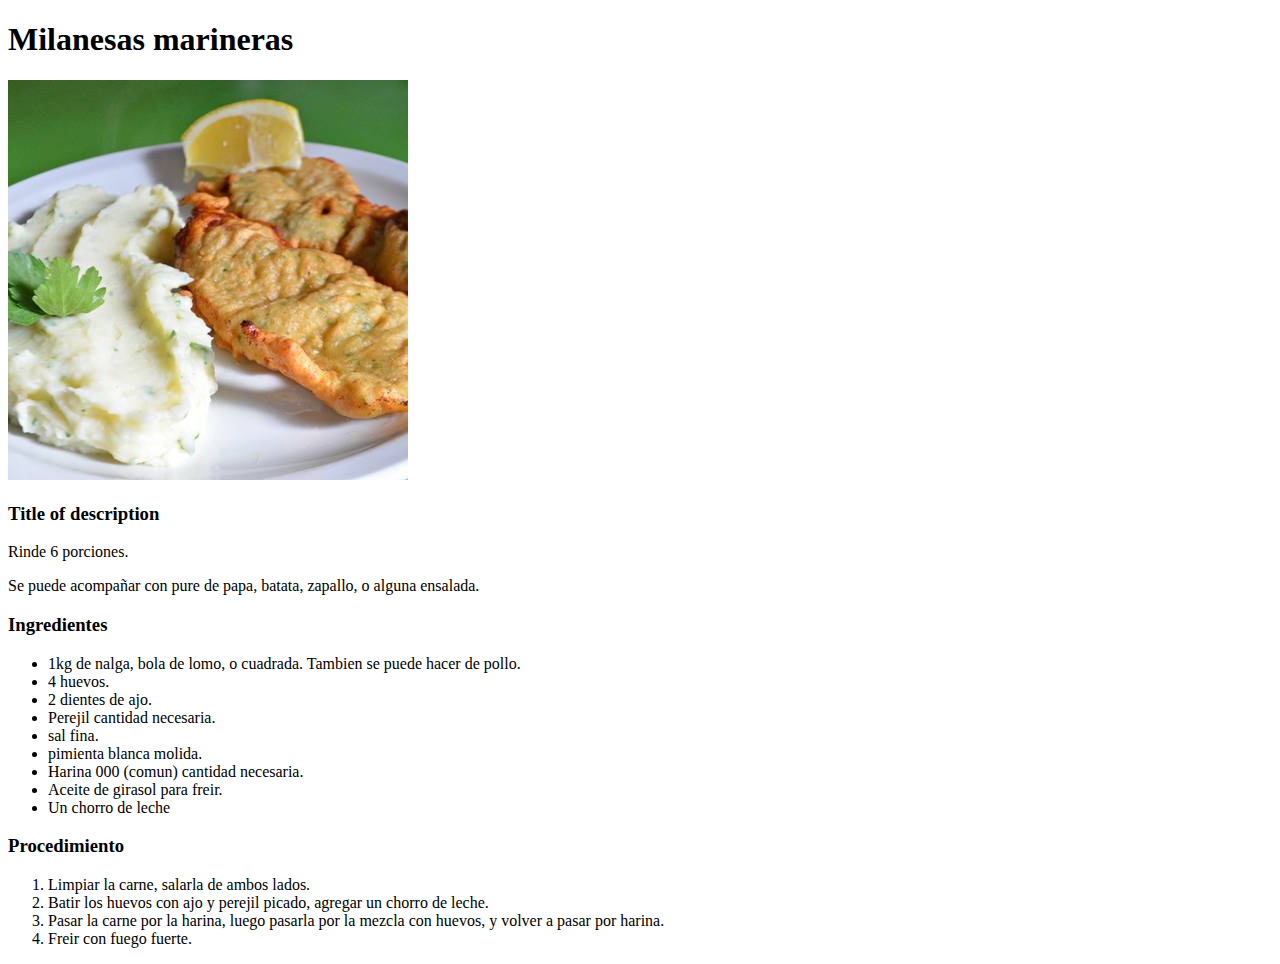
==== recipes/milanesa-marinera.html @ 0228ad3c "files system generated and html structure created in the three recipes, next is to add the css" ====
<!DOCTYPE html>
<html lang="en">
<head>
    <meta charset="UTF-8">
    <meta http-equiv="X-UA-Compatible" content="IE=edge">
    <meta name="viewport" content="width=device-width, initial-scale=1.0">
    <title>Marineras</title>
</head>
<body>
    <h1>Milanesas marineras</h1>
    <img src="../images/milanes-marinera.jpg" alt="A delicious plate of ">
    <h3>Title of description</h3>
    <p>Rinde 6 porciones.</p>
    <p>Se puede acompañar con pure de papa, batata, zapallo, o alguna ensalada.</p>
    <h3>Ingredientes</h3>
    <ul>
        <li>1kg de nalga, bola de lomo, o cuadrada. Tambien se puede hacer de pollo.</li>
        <li>4 huevos.</li>
        <li>2 dientes de ajo.</li>
        <li>Perejil cantidad necesaria.</li>
        <li>sal fina.</li>
        <li>pimienta blanca molida.</li>
        <li>Harina 000 (comun) cantidad necesaria.</li>
        <li>Aceite de girasol para freir.</li>
        <li>Un chorro de leche</li>
    </ul>
    <h3>Procedimiento</h3>
    <ol>
        <li>Limpiar la carne, salarla de ambos lados.</li>
        <li>Batir los huevos con ajo y perejil picado, agregar un chorro de leche.</li>
        <li>Pasar la carne por la harina, luego pasarla por la mezcla con huevos, y volver a pasar por harina.</li>
        <li>Freir con fuego fuerte.</li>
    </ol>
</body>
</html>
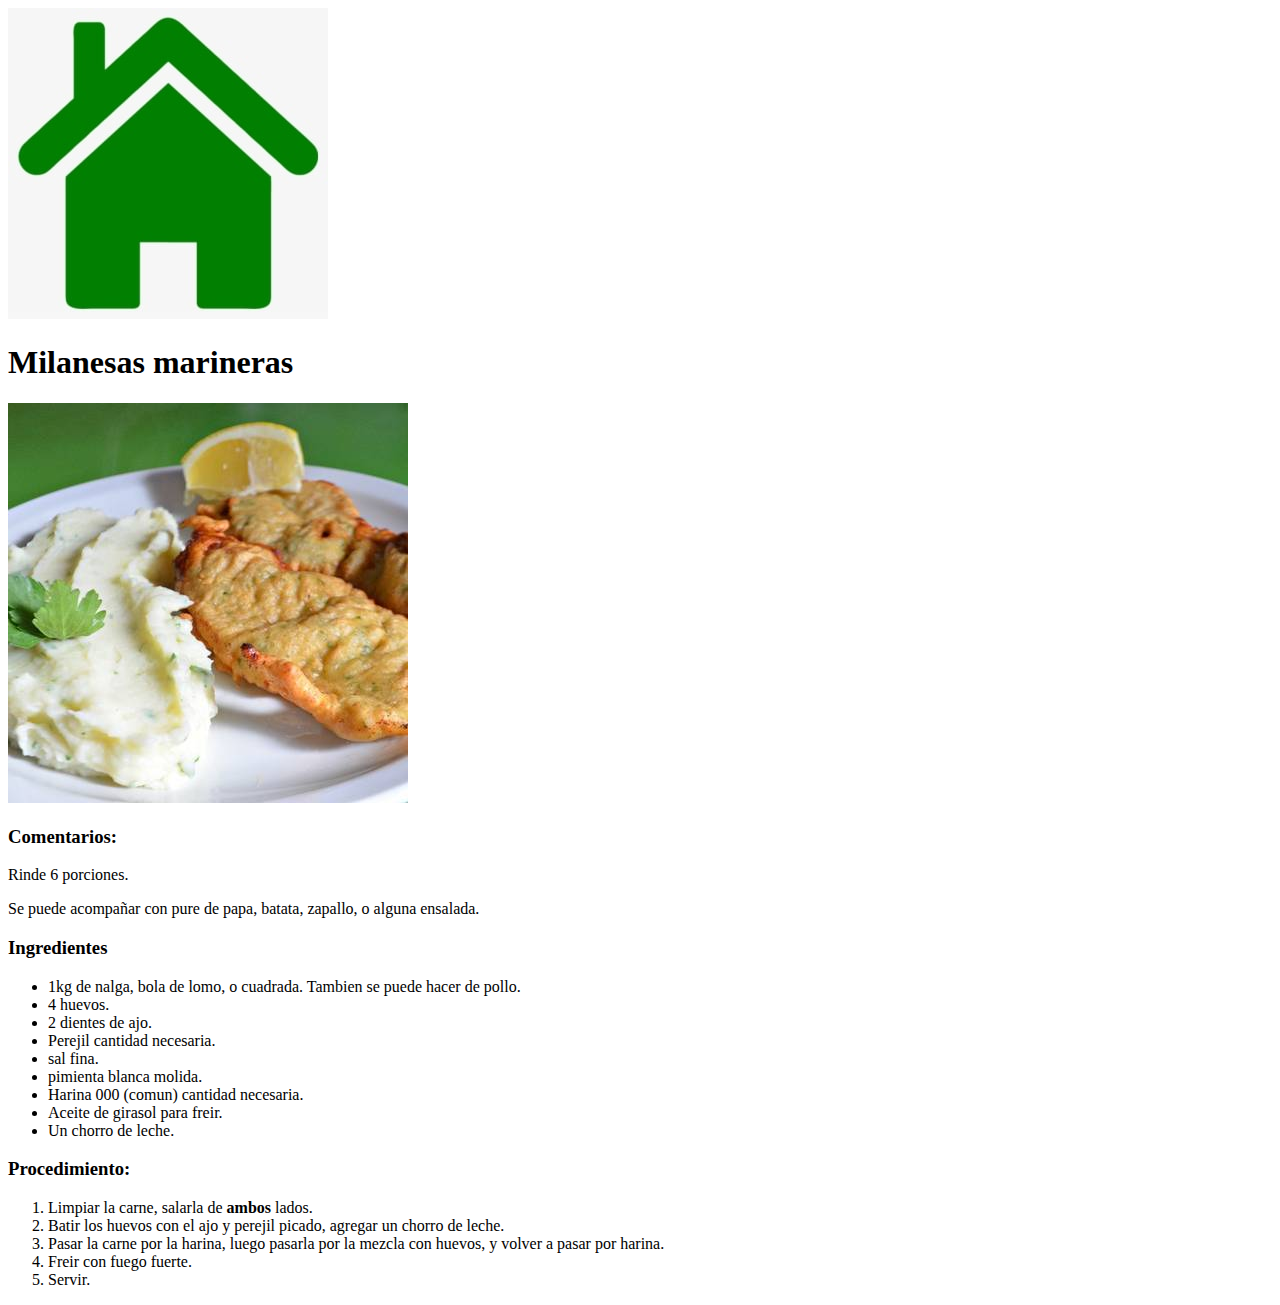
==== commit 0b39fe56: "added a link to home page (index) and corrected typos in the recipes instructions, also corrected th" ====
--- a/recipes/milanesa-marinera.html
+++ b/recipes/milanesa-marinera.html
@@ -1,15 +1,16 @@
 <!DOCTYPE html>
-<html lang="en">
+<html lang="es">
 <head>
     <meta charset="UTF-8">
     <meta http-equiv="X-UA-Compatible" content="IE=edge">
     <meta name="viewport" content="width=device-width, initial-scale=1.0">
-    <title>Marineras</title>
+    <title>Milanesas marineras</title>
 </head>
 <body>
+    <a href="../index.html"><img src="../images/home-icon.jpg" alt="home-icon"></a>
     <h1>Milanesas marineras</h1>
-    <img src="../images/milanes-marinera.jpg" alt="A delicious plate of ">
-    <h3>Title of description</h3>
+    <img src="../images/milanes-marinera.jpg" alt="Un plato de milanesas marineras">
+    <h3>Comentarios:</h3>
     <p>Rinde 6 porciones.</p>
     <p>Se puede acompañar con pure de papa, batata, zapallo, o alguna ensalada.</p>
     <h3>Ingredientes</h3>
@@ -22,14 +23,15 @@
         <li>pimienta blanca molida.</li>
         <li>Harina 000 (comun) cantidad necesaria.</li>
         <li>Aceite de girasol para freir.</li>
-        <li>Un chorro de leche</li>
+        <li>Un chorro de leche.</li>
     </ul>
-    <h3>Procedimiento</h3>
+    <h3>Procedimiento:</h3>
     <ol>
-        <li>Limpiar la carne, salarla de ambos lados.</li>
-        <li>Batir los huevos con ajo y perejil picado, agregar un chorro de leche.</li>
+        <li>Limpiar la carne, salarla de <strong>ambos</strong> lados.</li>
+        <li>Batir los huevos con el ajo y perejil picado, agregar un chorro de leche.</li>
         <li>Pasar la carne por la harina, luego pasarla por la mezcla con huevos, y volver a pasar por harina.</li>
         <li>Freir con fuego fuerte.</li>
+        <li>Servir.</li>
     </ol>
 </body>
 </html>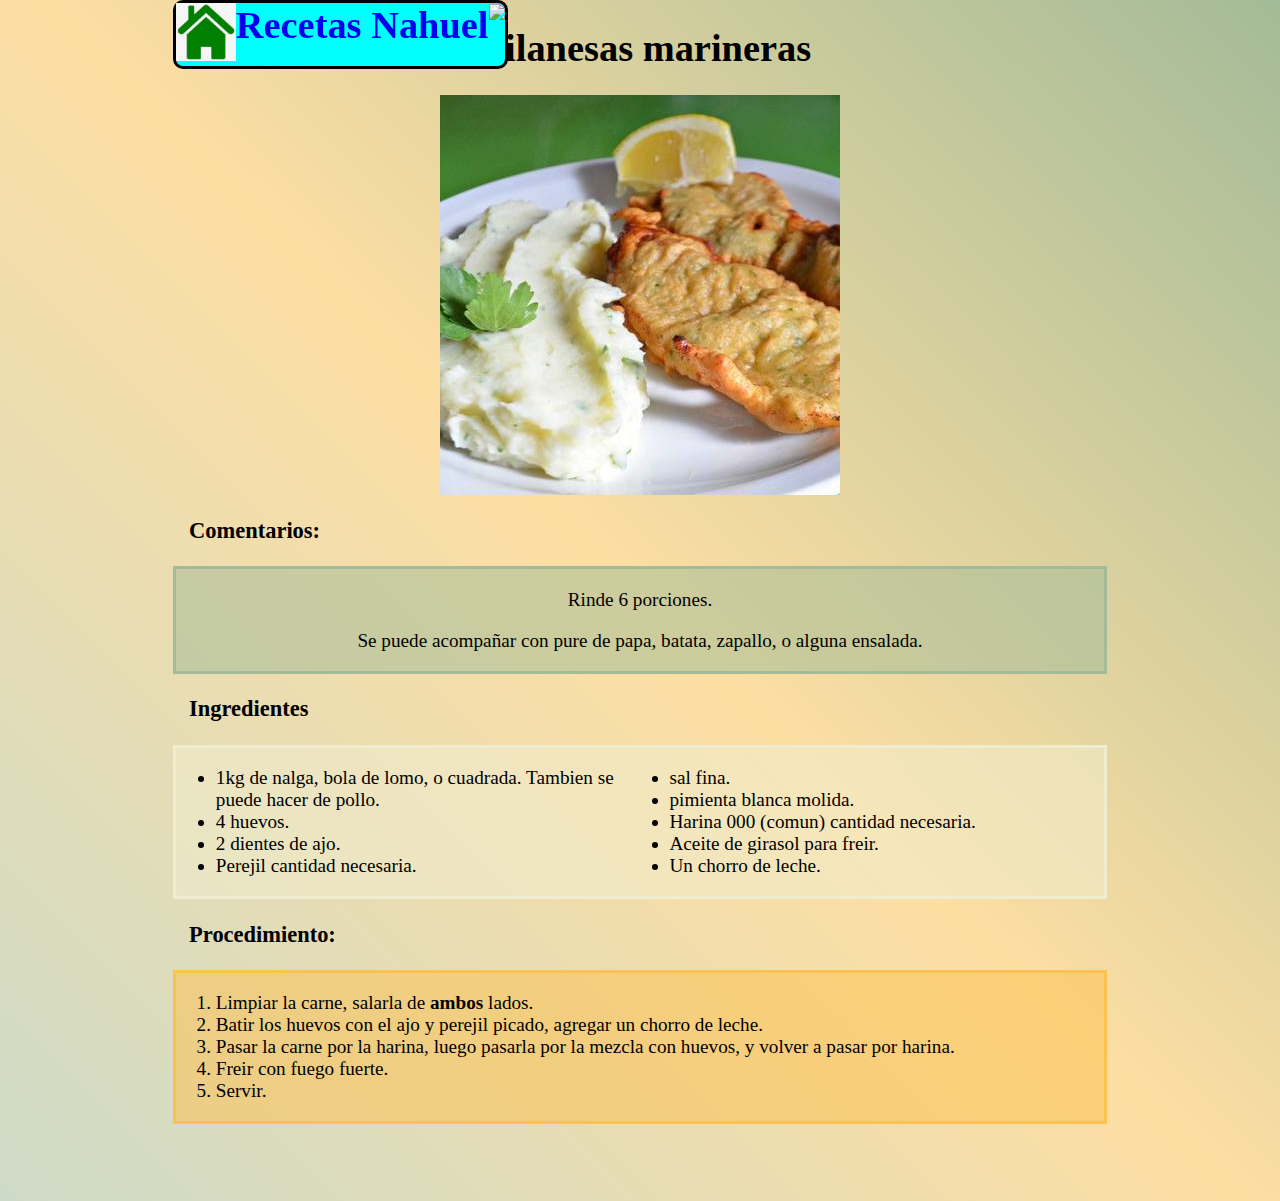
==== commit 28a10b7c: "Added div structures for the page parts (commentary, ingredients and procedure), added css styles, a" ====
--- a/recipes/milanesa-marinera.html
+++ b/recipes/milanesa-marinera.html
@@ -5,33 +5,46 @@
     <meta http-equiv="X-UA-Compatible" content="IE=edge">
     <meta name="viewport" content="width=device-width, initial-scale=1.0">
     <title>Milanesas marineras</title>
+    <link rel="stylesheet" href="styles.css">
 </head>
 <body>
-    <a href="../index.html"><img src="../images/home-icon.jpg" alt="home-icon"></a>
+    <div class="hud">
+        <a href="../index.html"><img src="../images/home-icon.jpg" alt="home-icon" class="icon"></a>
+        <a href="../index.html" class="inline no-decoration"><h1 class="inline hard-bold">Recetas Nahuel</h1></a>
+        <a href=""><span class="right"><img src="https://img.icons8.com/color/48/null/gmail--v1.png"></span></a>
+    </div>
+    
     <h1>Milanesas marineras</h1>
-    <img src="../images/milanes-marinera.jpg" alt="Un plato de milanesas marineras">
+    <img src="../images/milanes-marinera.jpg" alt="Un plato de milanesas marineras" class="center">
     <h3>Comentarios:</h3>
-    <p>Rinde 6 porciones.</p>
-    <p>Se puede acompañar con pure de papa, batata, zapallo, o alguna ensalada.</p>
+    <div class="commentary">
+    <p class="bold">Rinde 6 porciones.</p>
+    <p class="bold">Se puede acompañar con pure de papa, batata, zapallo, o alguna ensalada.</p>
+    </div>
     <h3>Ingredientes</h3>
-    <ul>
-        <li>1kg de nalga, bola de lomo, o cuadrada. Tambien se puede hacer de pollo.</li>
-        <li>4 huevos.</li>
-        <li>2 dientes de ajo.</li>
-        <li>Perejil cantidad necesaria.</li>
-        <li>sal fina.</li>
-        <li>pimienta blanca molida.</li>
-        <li>Harina 000 (comun) cantidad necesaria.</li>
-        <li>Aceite de girasol para freir.</li>
-        <li>Un chorro de leche.</li>
-    </ul>
+    <div class="ingredients">
+        <ul>
+            <li>1kg de nalga, bola de lomo, o cuadrada. Tambien se puede hacer de pollo.</li>
+            <li>4 huevos.</li>
+            <li>2 dientes de ajo.</li>
+            <li>Perejil cantidad necesaria.</li>
+            <li>sal fina.</li>
+            <li>pimienta blanca molida.</li>
+            <li>Harina 000 (comun) cantidad necesaria.</li>
+            <li>Aceite de girasol para freir.</li>
+            <li>Un chorro de leche.</li>
+        </ul>
+    </div>
     <h3>Procedimiento:</h3>
-    <ol>
-        <li>Limpiar la carne, salarla de <strong>ambos</strong> lados.</li>
-        <li>Batir los huevos con el ajo y perejil picado, agregar un chorro de leche.</li>
-        <li>Pasar la carne por la harina, luego pasarla por la mezcla con huevos, y volver a pasar por harina.</li>
-        <li>Freir con fuego fuerte.</li>
-        <li>Servir.</li>
-    </ol>
+    <div class="procedure">
+        <ol>
+            <li>Limpiar la carne, salarla de <strong>ambos</strong> lados.</li>
+            <li>Batir los huevos con el ajo y perejil picado, agregar un chorro de leche.</li>
+            <li>Pasar la carne por la harina, luego pasarla por la mezcla con huevos, y volver a pasar por harina.</li>
+            <li>Freir con fuego fuerte.</li>
+            <li>Servir.</li>
+        </ol>
+    </div>
+
 </body>
 </html>--- a/recipes/styles.css
+++ b/recipes/styles.css
@@ -0,0 +1,72 @@
+.center{
+    max-width: 500px;
+    height: auto;
+    display: block;
+    margin: auto;
+}
+.icon{
+    width: 60px;
+    height: auto;
+}
+body{
+    font-family: "Times New Roman", Times, serif;
+    font-size: larger;
+    margin: 0 4em 4em;
+    background: linear-gradient(45deg, #A3BB9888, #FBC25288, #A3BB98);
+}
+h1{
+    text-align: center;
+}
+h3{
+    margin: 1em 5em;
+}
+.bold{
+    text-align: center;
+    font-weight: 400;
+}
+.indent{
+    margin-left: 3em;
+}
+ul{
+    columns: 2;
+}
+.hud{
+    position: fixed;
+    top: 0;
+    border: 3px solid black;
+    background-color: aqua;
+    border-radius: 10px;
+    display: flex;
+    width: max-content;
+    justify-content: flex-start;
+    margin: 0 5em;
+}
+.inline{
+    display: inline;
+}
+.no-decoration{
+    text-decoration: none;
+}
+.hard-bold{
+    font-weight: 800;
+    font-family: Georgia;
+}
+.right{
+    justify-content: flex-end;
+}
+/*classes for the "div" elements, they are boxed*/
+.commentary{
+    border: 3px solid #A3BB98;
+    margin: 0 5em ;
+    background-color: #A3BB9888;
+}
+.ingredients{
+    border: 3px solid #F0ECCF;
+    margin: 0 5em;
+    background-color: #F0ECCF88;
+}
+.procedure{
+    border: 3px solid #FBC252;
+    margin: 0 5em;
+    background-color: #FBC25288;
+}
